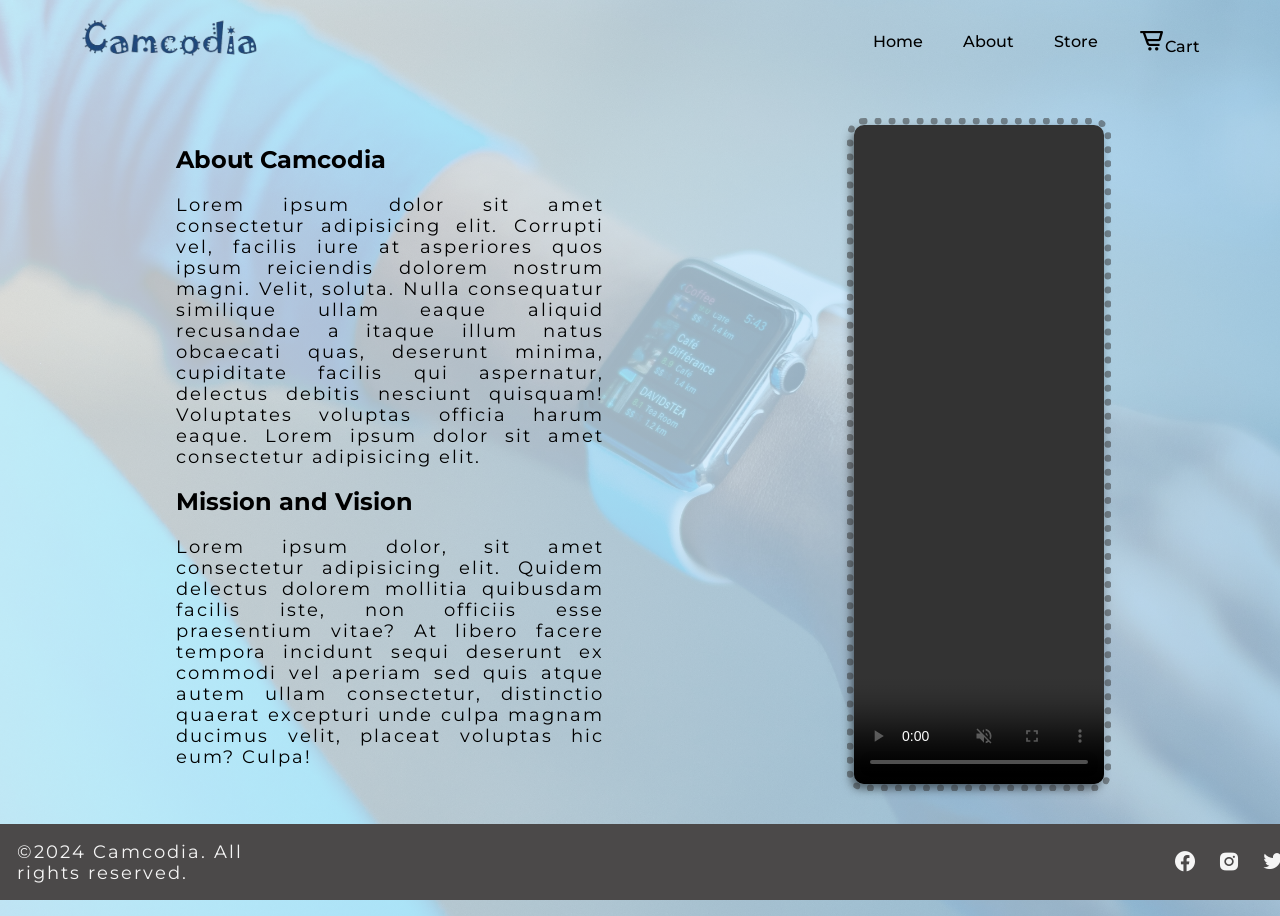
==== about.html @ 8718cf23 "Add files via upload" ====
<!DOCTYPE html>
<html lang="en">
  <head>
    <meta charset="UTF-8" />
    <meta name="viewport" content="width=device-width, initial-scale=1.0" />
    <title>Camcodia | About</title>
    <link href='https://unpkg.com/boxicons@2.1.4/css/boxicons.min.css' rel='stylesheet'>
    <link rel="stylesheet" href="style.css">
    <link rel="apple-touch-icon" sizes="180x180" href="images/favicon_io/apple-touch-icon.png">
    <link rel="icon" type="image/png" sizes="32x32" href="images/favicon_io/favicon-32x32.png">
    <link rel="icon" type="image/png" sizes="16x16" href="images/favicon_io/favicon-16x16.png">
    <link rel="manifest" href="images/favicon_io/site.webmanifest">
  </head>
  <body>
    <div class="container">
      <header>
        <a href="index.html">
          <img src="images\camcodia-logo.png" alt="camcodia logo" width="180px">
        </a>
        <nav>
          <a href="index.html" class="link">Home</a>
          <a href="about.html" class="link">About</a>
          <a href="store.html" class="link">Store</a>
          <a href="#" class="link"><i class='bx bx-cart-alt' ></i>Cart</a>
        </nav>
      </header>
      
      <main class="about-main">
        <div class="about-mission">
          <h2>About Camcodia</h2>
          <p>
            Lorem ipsum dolor sit amet consectetur adipisicing elit. Corrupti vel,
            facilis iure at asperiores quos ipsum reiciendis dolorem nostrum magni. 
            Velit, soluta. Nulla consequatur similique ullam eaque aliquid recusandae 
            a itaque illum natus obcaecati quas, deserunt minima, cupiditate facilis 
            qui aspernatur, delectus debitis nesciunt quisquam! Voluptates voluptas
            officia harum eaque. Lorem ipsum dolor sit amet consectetur adipisicing elit.
          </p>
          <h2>Mission and Vision</h2>
          <p>Lorem ipsum dolor, sit amet consectetur adipisicing elit. Quidem delectus dolorem mollitia quibusdam facilis iste, non officiis esse praesentium vitae? At libero facere tempora incidunt sequi deserunt ex commodi vel aperiam sed quis atque autem ullam consectetur, distinctio quaerat excepturi unde culpa magnam ducimus velit, placeat voluptas hic eum? Culpa!</p>
        </div>
        <video src="images/intro.mp4" width="250px" autoplay muted controls>
          Your web browser does not support this file
        </video>
      </main> 
    </div>
    <footer>
      <p>&copy;2024 Camcodia. All rights reserved.</p>
      <div><i class='bx bxl-facebook-circle'></i><i class='bx bxl-instagram-alt'></i><i class='bx bxl-twitter'></i></div>
    </footer>
  </body>
</html>
---- style.css ----
@import url('https://fonts.googleapis.com/css2?family=Montserrat:ital,wght@0,100..900;1,100..900&display=swap');



body {
    font-family: "Montserrat", serif;
    color: black;
    margin: 0;
    padding: 0;
    box-sizing: border-box;
    background-image: linear-gradient(90deg, rgba(255, 255, 255, 0.75), rgba(164, 214, 249, 0.774)), url("images/bg_pics.jpg");
    background-position: center;
    background-repeat: no-repeat;
    background-size: cover;
    /* filter: blur(2px);
    -webkit-filter: blur(1px); */
}

.container {
    margin: 0 auto;
    padding: 0.5rem 5rem;
    height: 100vh;
}

header {
    display: flex;
    justify-content: space-between;
    margin-top: 10px;
}

nav {
    display: flex;
    column-gap: 40px;
    align-items: center;    
}

a i {
    color: #000000;
    font-size: 1.7em;
}

p {
    font-size: 1.1em;
    /* font-weight: bold; */
    /* font-style: italic; */
    /* text-decoration: underline; */
    letter-spacing: 2px;
    /* word-spacing: 10px; */
}

a {
    text-decoration: none;
}


.link {
    color: #000000;
    font-weight: 500;
    transition: 0.3s;
}

.link:hover,
.link:hover i {
    color: #987f01;
}

span {
   color: #987f01;
}

.product-img {
    /* border: 5px solid #000; */
    border-radius: 1rem 1rem 0 0;
    height: 220px;

}

.about-main {
    display: flex;
    padding: 3.7rem 6rem;
}

.about-mission {
    margin-right: 250px;
    text-align: justify;
    animation: fadeIn 0.8s ease-in-out;
}

.cta {
    margin: 70px auto;
    font-size: 1.5em;
    background-color: rgba(228, 231, 238, 0.516);
    padding: 4rem;
    border-radius: 0 50% 0 50%;
    outline: 10px dotted rgba(75, 75, 75, 0.491);
    width: 70%;
    text-align: center;
    box-shadow: 0 0 20px #000;
    animation: fadeIn 0.8s ease-out;
}

.cta-btn {
    background-color: #2e2e5b;
    color: whitesmoke;
    padding: 0.8rem 2rem;
    border-radius: 15px;
    transition: background-color 0.4s ease-in-out;
}

.cta-btn:hover {
    background-color: #987f01;

}

.about-main video {
    outline: 7px dotted #3333337f;
    border-radius: 10px;
    transition: fadeUp 0.5s ease-in-out;
    animation: fadeUp 0.8s ease;
    box-shadow: -3px 5px 10px rgba(0, 0, 0, 0.5);
}

.product-header {
    display: flex;
    justify-content: space-between;
    margin-top: 20px;
}

.product-header a p {
    font-size: 1em;
    color: #0b0b93;
    transition: 0.3s;
}

.product-header a p:hover {
    color: #987f01;
}

.products {
    display: flex;
    justify-content: space-between;
    flex-wrap: wrap;
    align-items: center;
}

.product-card {
    width: 250px;
    background-color: #b8b6b6;
    border-radius: 15px;
    margin: 0 0 50px 0;
    margin-bottom: 50px;
    box-shadow: 0px 1px 10px #0000009e;
    transition: transform 0.8s ease;
}

.product-card:hover {
    /* transform: translate(0px,-20px); */
    transform: scale(1.04,1.04);
}

.card-details {
    padding: 1rem;
}

.card-details h3 {
    margin: 0 0;
}

.card-details p {
    font-size: 1em;
}

button {
    padding: 0.7rem 1.5rem 0.7rem 1.5rem;
    border-radius: 10px;
    background-color: rgb(13, 13, 156);
    border: none;
    color: white;
    margin-bottom: 10px;
    box-shadow: -1px 2px 5px #0000008d;
    transition: 0.3s;
    cursor: pointer;
}

button:hover {
    background-color: #987f01;
}

.inline {
    display: inline;
}

.slash {
    text-decoration: line-through;
    font-size: 0.7em;
    font-style: italic;
    margin-right: 3px;
    margin-left: 10px;
}

.amazon {
    font-size: 0.9em;
    color: #0b0b93;
    text-decoration: underline;
}

.partners {
    text-align: center;
    word-spacing: 100px;
}

.partners h2 {
    font-size: 2em;
    color: #605a5a;
    border-bottom: 2px solid rgba(42, 40, 40, 0.468);
    padding-bottom: 1rem;
}

.partners p {
    animation: fadeDown 1s ease-in-out;
}

.partners p i {
    font-size: 2em;
    color: rgba(56, 54, 54, 0.601);
    text-shadow: -1.5px 1.5px 3px #987f0157;
}

footer {
    /* margin-top: 330px; */
    background-color: #4b4949;
    color: whitesmoke;
    padding: 5px;
    /* text-align: center; */
    position: fixed;
    bottom: 0;
    width: 100%;
    display: flex;
    justify-content: space-around;
    align-items: center;
    column-gap: 900px;
}

footer p {
    margin: 12px;
}

footer div {
    font-size: 1.5em;
    display: flex;
    column-gap: 20px;
}




/* 
RGB - Red, Green, Blue
RGB(255, 0, 0)
#00FF00
*/

/* 
style all links with the following properties:
- color: 999
- remove every text decoration
*/


@keyframes fadeUp{
    from{
      opacity:0.1;
      transform: translateY(-70px);
    }
    to{
      opacity: 1;
      transform: translateY(0px);
    }
}

@keyframes fadeIn{
    from{
      opacity:0;
      transform: translateX(-100px);
    }
    to{
      opacity: 1;
      transform: translateX(0px);
    }
}

@keyframes fadeDown {
    from{
        opacity: 0;
        transform: translateY(40px);
    }
    to{
        opacity: 1;
        transform: translateY(0px);
    }
}
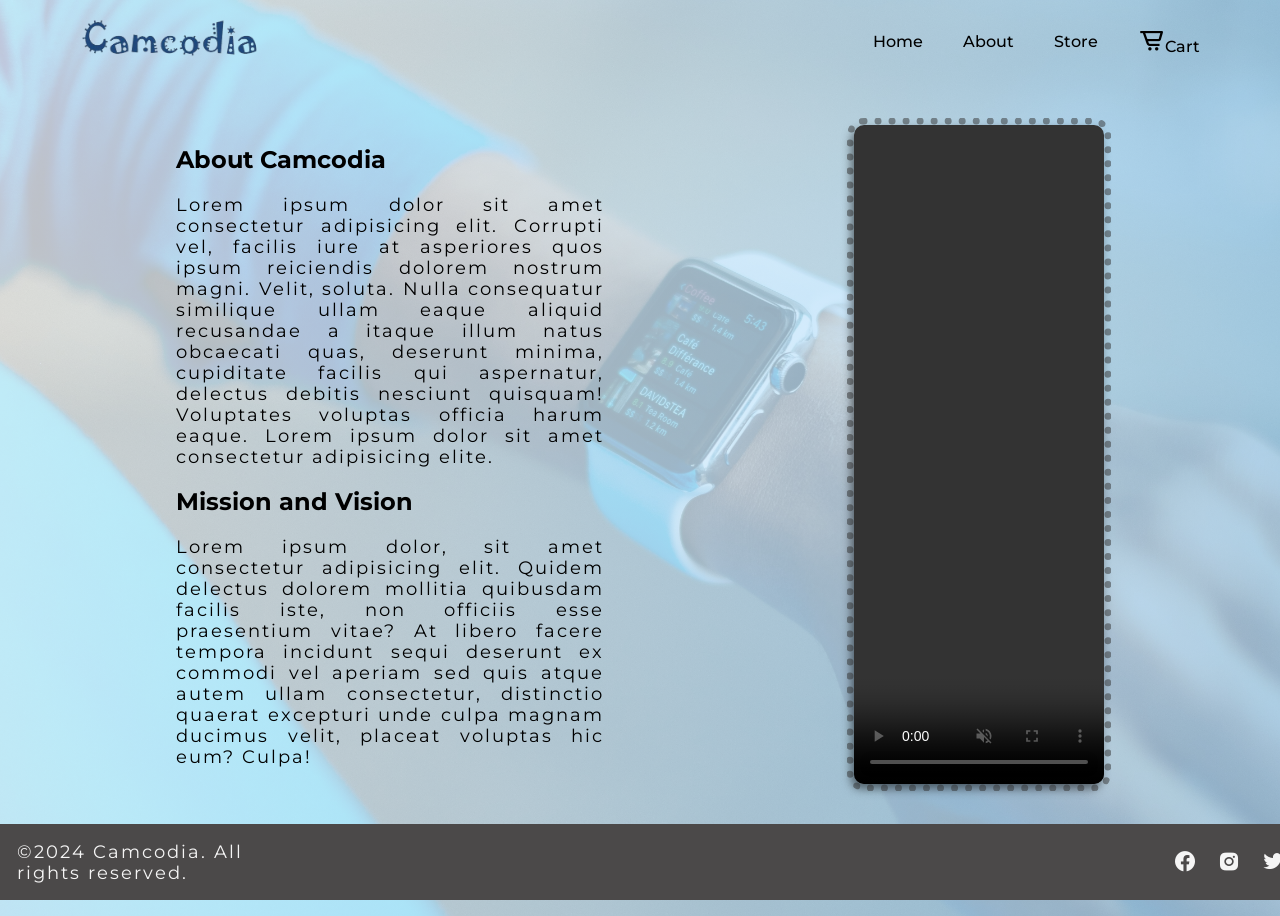
==== commit 69352a02: "Update about.html" ====
--- a/about.html
+++ b/about.html
@@ -34,7 +34,7 @@
             Velit, soluta. Nulla consequatur similique ullam eaque aliquid recusandae 
             a itaque illum natus obcaecati quas, deserunt minima, cupiditate facilis 
             qui aspernatur, delectus debitis nesciunt quisquam! Voluptates voluptas
-            officia harum eaque. Lorem ipsum dolor sit amet consectetur adipisicing elit.
+            officia harum eaque. Lorem ipsum dolor sit amet consectetur adipisicing elite.
           </p>
           <h2>Mission and Vision</h2>
           <p>Lorem ipsum dolor, sit amet consectetur adipisicing elit. Quidem delectus dolorem mollitia quibusdam facilis iste, non officiis esse praesentium vitae? At libero facere tempora incidunt sequi deserunt ex commodi vel aperiam sed quis atque autem ullam consectetur, distinctio quaerat excepturi unde culpa magnam ducimus velit, placeat voluptas hic eum? Culpa!</p>
